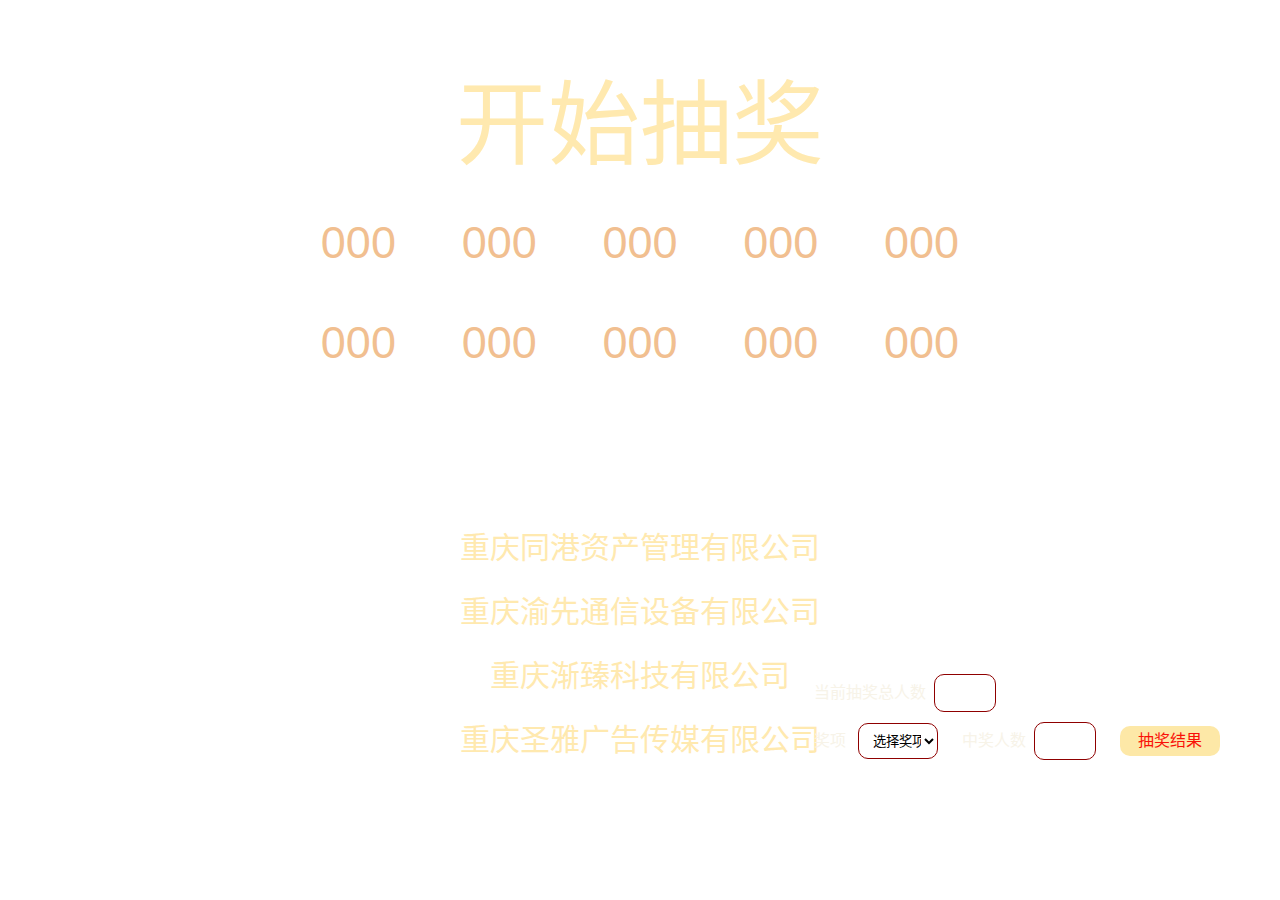
==== index.html @ 9542a304 "res" ====
<!DOCTYPE html>
<html lang="zh-CN">
<head>
<meta charset="utf-8" />
<meta name="viewport" content="width=device-width, initial-scale=1, maximum-scale=1">
<meta http-equiv="X-UA-Compatible" content="IE=edge">
<meta name="renderer" content="webkit">
<link rel="stylesheet" type="text/css" href="css/index.css"/>
<title>2018年会抽奖</title>
</head>
<body>
<div class="wrap">
  <div class="prize_con">
      <p class="prize_grade"><span>开始抽奖</span></p>
        <div class="prize_list vetically">
          <ul>
            <li>000</li>
            <li>000</li>
            <li>000</li>
            <li>000</li>
            <li>000</li>
            <li>000</li>
            <li>000</li>
            <li>000</li>
            <li>000</li>
            <li>000</li>  
          </ul>
        </div>
      <p class="start"><img src="images/prize_start.png" alt=""></p>
      <ul class="prize_set">
      	<li class="all_people">当前抽奖总人数<input type="num"  id="allCount"></li>
	      <li class="set_grade">奖项
	        <select id="set_grade">
	          <option>选择奖项</option>
	          <option value="纪念奖">纪念奖</option>
	          <option value="一等奖">一等奖</option>
	          <option value="二等奖">二等奖</option>
	          <option value="三等奖">三等奖</option>
	        </select>
	      </li>
      	<li class="set_people">中奖人数<input type="num" id="prizeCount"></li>
      	<li class="res-btn"><a href="result.html">抽奖结果</a></li>
      </ul>
      
      <div class="company">
	  	<p>重庆同港资产管理有限公司</p>
	  	<p>重庆渝先通信设备有限公司</p>
	  	<p>重庆渐臻科技有限公司</p>
	  	<p>重庆圣雅广告传媒有限公司</p>
	  </div>
  </div>
<audio src="m1.mp3" id="voice"></audio>  
</div>

<input type="hidden" value="0" id="prize_btn">
<script type="text/javascript" src="js/jquery.min.js"></script>
<script type="text/javascript" src="js/award.js" ></script>
</body>
</html>
---- css/index.css ----
* {
	margin: 0;
	padding: 0;
}

img {
	display: block;
}

i {
	font-style: normal;
}

.vetically {
	justify-content: center;
	align-items: center;
	display: -webkit-flex;
}

.prize_con {
	position: absolute;
	width: 100%;
	height: 100%;
	background: url(../images/firstp_bg.jpg) no-repeat left top / 100% 100%;
	/*overflow: hidden;*/
}

.prize_grade {
	font-size: 92px;
	color: #ffe9af;
	text-align: center;
	margin: 50px auto 0;
}

.prize_list {
	width: 55%;
	height: 220px;
	margin: 0 auto;
	text-align: center;
	overflow: hidden;
}

.prize_list ul {
	width: 100%;
	font-size: 0;
}

.prize_list li {
	display: inline-block;
	font-size: 45px;
	color: #f1bf90;
	text-align: center;
	width: 20%;
	line-height: 100px;
	font-family: Arial;
}

.start {
	width: 250px;
	height: 90px;
	margin: 0 auto;
	cursor: pointer;
}

.prize_set {
	position: absolute;
	right: 60px;
	bottom: 140px;
	font-size: 16px;
	color: #f7f3e8;
	line-height: 30px;
}
.prize_set li:first-child {
	display: block;
	margin-bottom: 10px;
}
.prize_set li {
	display: inline-block;
	
	margin-left: 20px;
}

.set_grade select,
.set_people input,
.all_people input {
	background: #fff;
	width: 80px;
	height: 36px;
	border: 1px solid #8f0000;
	border-radius: 10px;
	margin-left: .5rem;
	color: #000;
	padding-left: 10px;
}
select:focus,
input:focus {
	outline: none;
}

.set_people input,
.all_people input {
	width: 50px;
}
.company {
	clear: both;
	width: 400px;
	text-align: center;
	
	margin: 20px auto;
	color: #ffe9af;
}
.company p {
	font-size: 30px;
	padding: 10px;
}

.res-btn {
	
}
.res-btn a {
	text-decoration: none;
	display: block;
	width: 100px;
	height: 30px;
	text-align: center;
	background: #FDE8A7;
	color: #F91107;
	border-radius: 10px;
}
/**/
.result-box {
	width: 1200px;
	height: 500px;
	overflow: auto;
	margin: auto;
	color:#fff;
	/*padding-left: 200px;*/
}
.result-box li {
	width: 500px;
	float: left;
	margin: 10px 20px;
	/*padding: 10px 0;*/
	border-bottom: 1px dotted #fff;
}
.result-box li h2 {
	width: 140px;
	height: 50px;
	text-align: center;
	line-height: 50px;
	background: #FDE8A7;
	color: #F91107;
	border-radius: 10px;
	margin-bottom: 10px;
}
.result-box li h2 span {
	padding: 5px;
	border:1px solid #000;
	border-radius: 50%;
	margin-right: 5px;
}
.result-box li div {
	font-size: 20px;
}
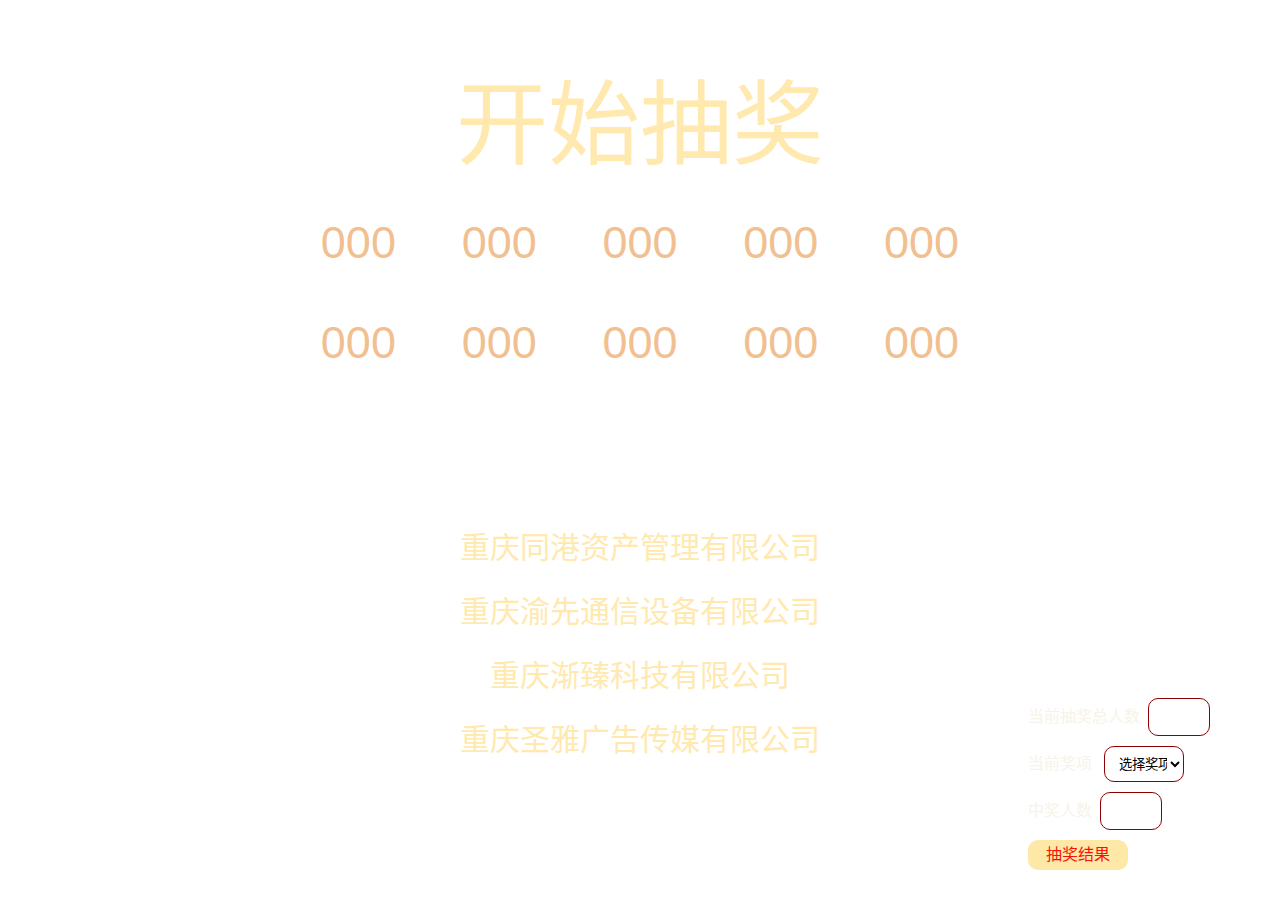
==== commit 18eb851f: "clear" ====
--- a/index.html
+++ b/index.html
@@ -29,7 +29,7 @@
       <p class="start"><img src="images/prize_start.png" alt=""></p>
       <ul class="prize_set">
       	<li class="all_people">当前抽奖总人数<input type="num"  id="allCount"></li>
-	      <li class="set_grade">奖项
+	      <li class="set_grade">当前奖项
 	        <select id="set_grade">
 	          <option>选择奖项</option>
 	          <option value="纪念奖">纪念奖</option>
@@ -51,7 +51,7 @@
   </div>
 <audio src="m1.mp3" id="voice"></audio>  
 </div>
-
+<div class="clear"></div>
 <input type="hidden" value="0" id="prize_btn">
 <script type="text/javascript" src="js/jquery.min.js"></script>
 <script type="text/javascript" src="js/award.js" ></script>
--- a/css/index.css
+++ b/css/index.css
@@ -10,7 +10,19 @@
 i {
 	font-style: normal;
 }
-
+.clear {
+	width: 100px;
+	height: 100px;
+	border:1px solid transparent;
+	border-radius: 50%;
+	position:absolute;
+	top:120px;
+	left: 100px;
+	cursor: pointer;
+}
+.clear:hover {
+	border:1px solid #ffe9af;
+}
 .vetically {
 	justify-content: center;
 	align-items: center;
@@ -65,19 +77,20 @@
 .prize_set {
 	position: absolute;
 	right: 60px;
-	bottom: 140px;
+	bottom: 20px;
 	font-size: 16px;
 	color: #f7f3e8;
 	line-height: 30px;
 }
-.prize_set li:first-child {
+/*.prize_set li:first-child ,
+.prize_set li:last-child {
 	display: block;
 	margin-bottom: 10px;
-}
+}*/
 .prize_set li {
-	display: inline-block;
-	
-	margin-left: 20px;
+	display: block;
+	margin: 10px;
+	/*margin-left: 20px;*/
 }
 
 .set_grade select,
@@ -115,7 +128,8 @@
 }
 
 .res-btn {
-	
+	clear: both;
+	display: block;
 }
 .res-btn a {
 	text-decoration: none;
